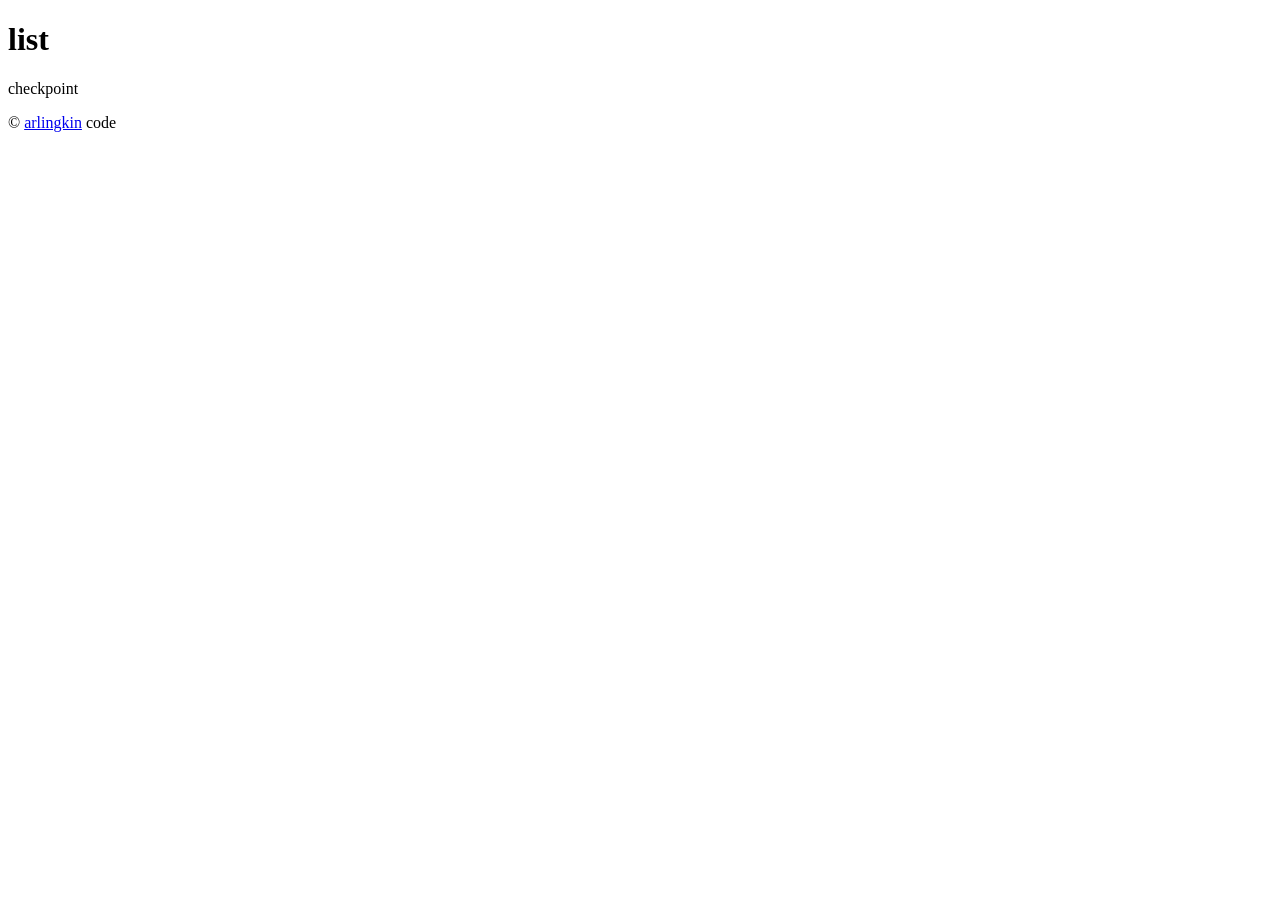
==== home.html @ f1d61ca7 "Add initial home.html file with basic structure" ====
<!DOCTYPE html>
<html lang="id">
  <head>
<meta charset="UTF-8">
<meta name viewport content="width=device-width, initial-scale=1.0">
<title>learn to code without ai</title>
<link rel="icon" href="icons/icon.svg">
</head>
  <style>
    :root {
      bg: 
  </style>
<body>
  <h1>list</h1>
  <p>
    checkpoint
  </p>
</body>
<footer>
  © <a href="https://github.com/arlingkin">arlingkin</a> code
</footer>
<script>
  
</script>
</html>
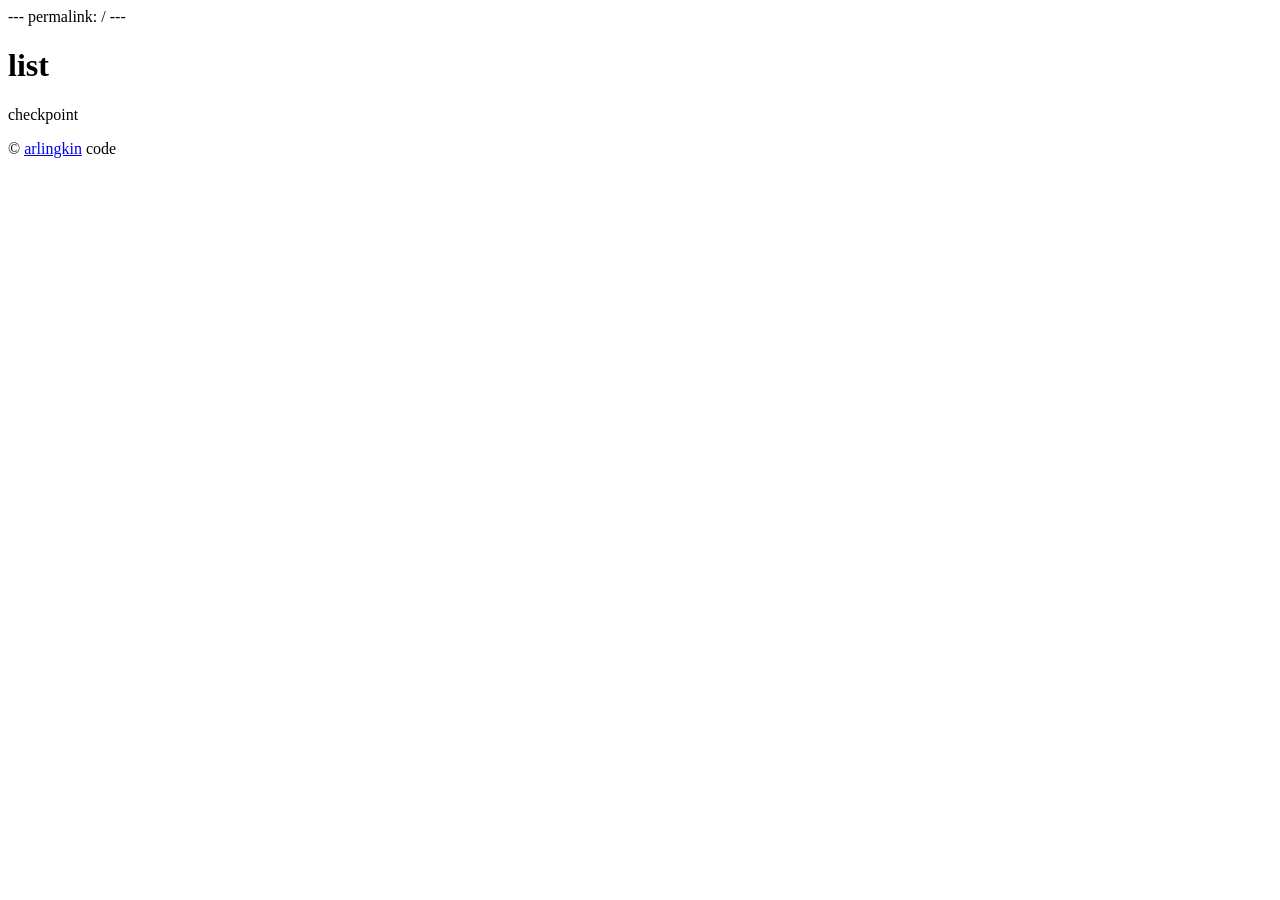
==== commit 3d4cf62d: "Add permalink to home.html" ====
--- a/home.html
+++ b/home.html
@@ -1,3 +1,6 @@
+---
+permalink: /
+---
 <!DOCTYPE html>
 <html lang="id">
   <head>
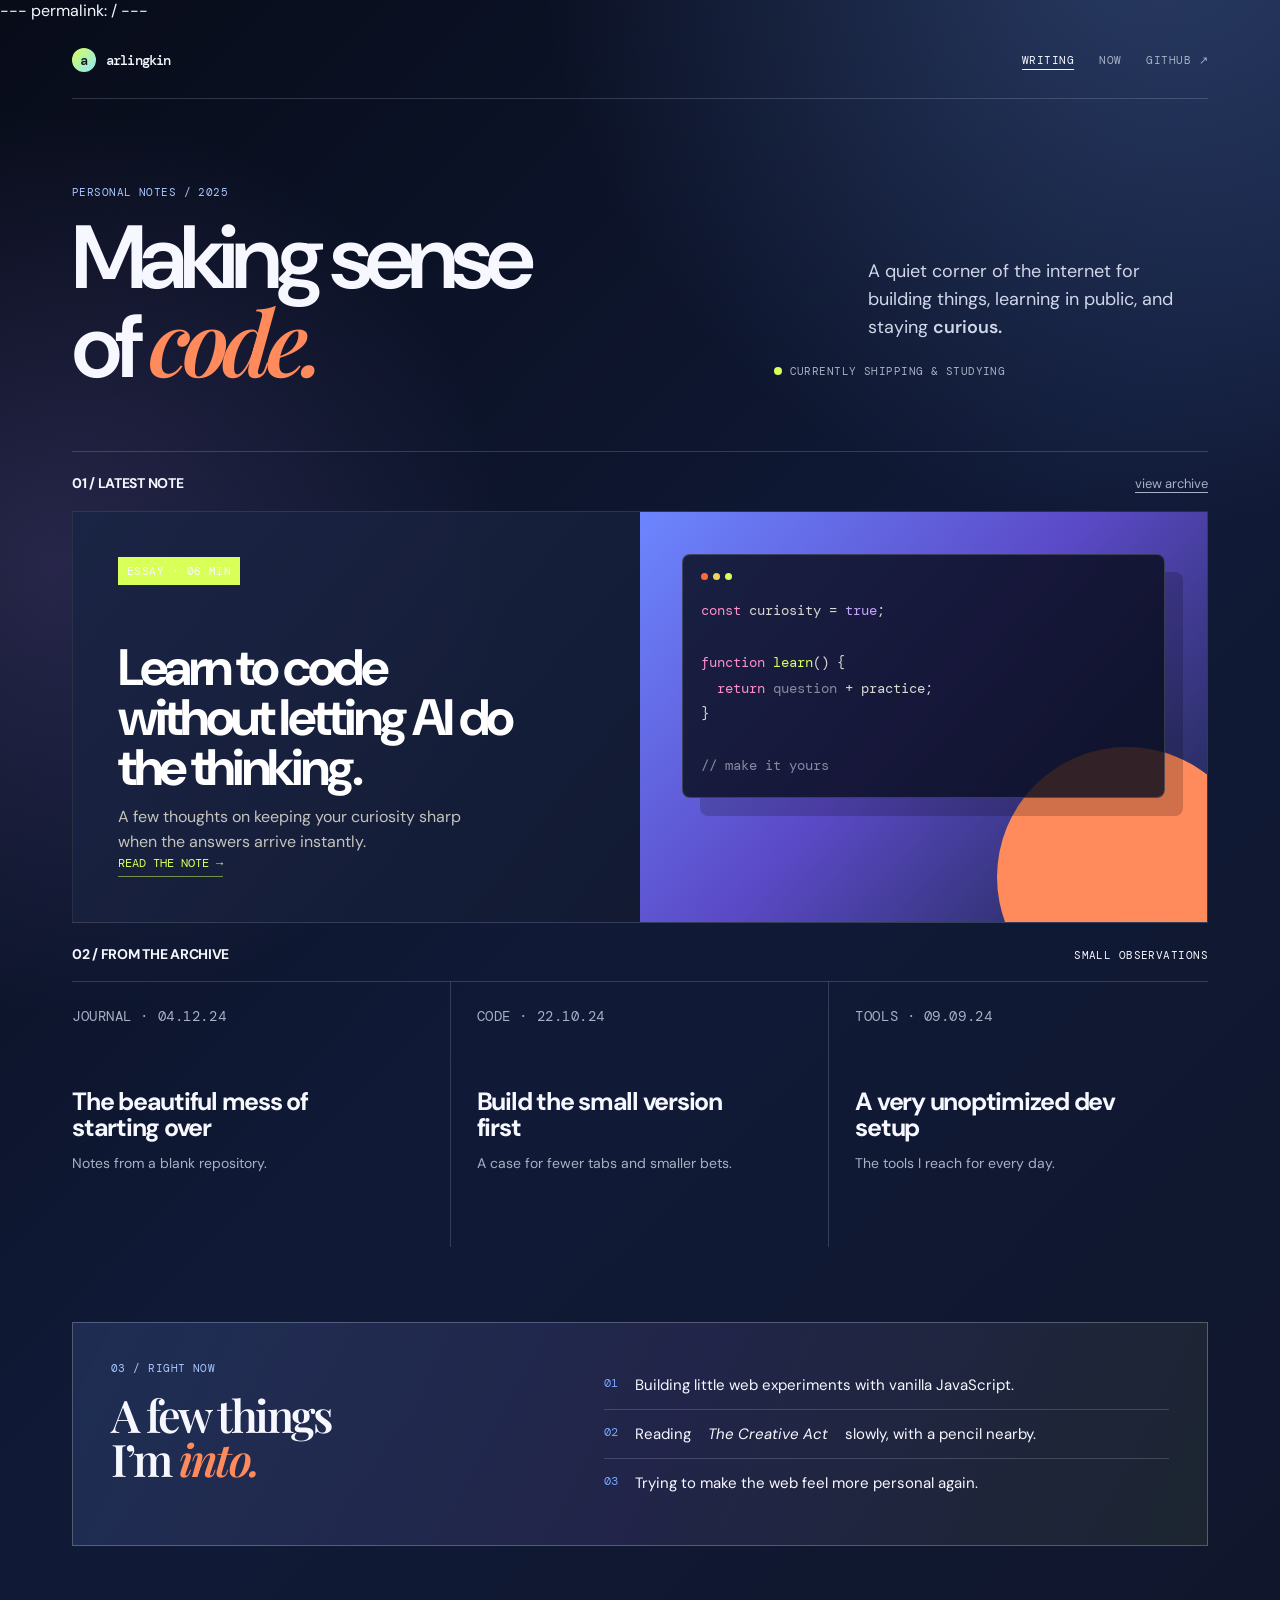
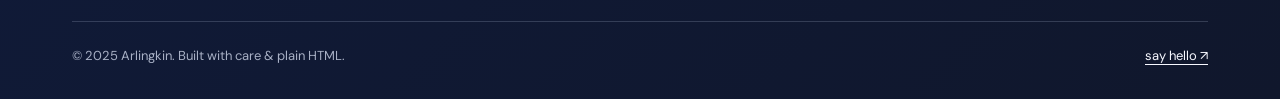
==== commit cba54eec: "Personalize blog identity and dark theme" ====
--- a/home.html
+++ b/home.html
@@ -3,26 +3,80 @@
 ---
 <!DOCTYPE html>
 <html lang="id">
-  <head>
-<meta charset="UTF-8">
-<meta name viewport content="width=device-width, initial-scale=1.0">
-<title>learn to code without ai</title>
-<link rel="icon" href="icons/icon.svg">
+<head>
+  <meta charset="UTF-8">
+  <meta name="viewport" content="width=device-width, initial-scale=1.0">
+  <meta name="description" content="Personal blog Arlingkin tentang code, eksperimen, dan pelajaran kecil.">
+  <meta name="theme-color" content="#0a1020">
+  <meta name="color-scheme" content="dark">
+  <title>Arlingkin / notes on code</title>
+  <link rel="icon" type="image/png" href="icons/icon.png">
+  <link rel="preconnect" href="https://fonts.googleapis.com">
+  <link rel="preconnect" href="https://fonts.gstatic.com" crossorigin>
+  <link href="https://fonts.googleapis.com/css2?family=DM+Mono:wght@400;500&family=DM+Sans:opsz,wght@9..40,400;9..40,500;9..40,600;9..40,700&family=Playfair+Display:ital,wght@0,600;0,700;1,600&display=swap" rel="stylesheet">
+  <style>
+    :root { --ink:#f7f8ff; --muted:#a8b0c5; --line:rgba(216,224,255,.18); --paper:#0a1020; --panel:rgba(19,27,51,.76); --lime:#d9ff59; --orange:#ff8a5c; --blue:#78a6ff; --violet:#ae8cff; }
+    * { box-sizing:border-box; }
+    html { scroll-behavior:smooth; }
+    body { min-height:100vh; margin:0; color:var(--ink); background:radial-gradient(circle at 90% -5%,rgba(120,166,255,.26),transparent 29%),radial-gradient(circle at 4% 33%,rgba(174,140,255,.17),transparent 27%),linear-gradient(135deg,#080c19 0%,#101a37 52%,#10172c 100%); font-family:"DM Sans",Arial,sans-serif; }
+    a { color:inherit; text-decoration:none; }
+    .page { max-width:1200px; margin:auto; padding:0 32px; }
+    .eyebrow, .meta, .tag, .nav-link { font-family:"DM Mono",monospace; font-size:11px; letter-spacing:.04em; text-transform:uppercase; }
+    .site-header { min-height:78px; display:flex; align-items:center; justify-content:space-between; border-bottom:1px solid var(--line); }
+    .brand { display:flex; align-items:center; gap:10px; font-family:"DM Mono",monospace; font-size:14px; font-weight:500; letter-spacing:-.06em; }
+    .brand-mark { display:grid; width:24px; aspect-ratio:1; place-items:center; border-radius:50%; background:linear-gradient(135deg,var(--lime),#8ee8ff); color:#10152a; font-size:14px; }
+    nav { display:flex; gap:25px; color:var(--muted); }
+    .nav-link { transition:color .2s; } .nav-link:hover { color:var(--lime); }
+    .nav-link.active { color:var(--ink); text-decoration:underline; text-underline-offset:5px; }
+    .hero { padding:86px 0 62px; border-bottom:1px solid var(--line); }
+    .hero-grid { display:grid; grid-template-columns:1.2fr .8fr; gap:50px; align-items:end; }
+    .eyebrow { color:#a9c6ff; margin:0 0 18px; }
+    h1 { max-width:720px; margin:0; font-size:clamp(3.25rem,7vw,6.5rem); line-height:.92; font-weight:600; letter-spacing:-.075em; }
+    h1 em { color:var(--orange); font-family:"Playfair Display",serif; font-weight:600; letter-spacing:-.075em; }
+    .intro { max-width:340px; margin:0 0 7px auto; color:#d1d7e9; font-size:18px; line-height:1.55; }
+    .intro strong { font-weight:600; }
+    .status { display:flex; gap:8px; align-items:center; margin-top:22px; color:var(--muted); }
+    .pulse { width:8px; height:8px; border-radius:50%; background:var(--lime); box-shadow:0 0 0 0 rgba(217,255,89,.5); animation:pulse 2s infinite; }
+    @keyframes pulse { 70% { box-shadow:0 0 0 6px rgba(217,255,89,0); } 100% { box-shadow:0 0 0 0 rgba(217,255,89,0); } }
+    .section-head { display:flex; justify-content:space-between; align-items:baseline; padding:22px 0 18px; }
+    .section-head h2 { margin:0; font-size:14px; letter-spacing:-.02em; } .section-head a { color:var(--muted); border-bottom:1px solid currentColor; font-size:13px; }
+    .featured { border-bottom:1px solid var(--line); }
+    .feature-card { display:grid; grid-template-columns:1fr 1fr; min-height:390px; background:linear-gradient(130deg,rgba(26,36,68,.97),rgba(14,20,39,.97)); color:#fff; border:1px solid rgba(216,224,255,.12); border-bottom:0; overflow:hidden; }
+    .feature-copy { display:flex; flex-direction:column; align-items:flex-start; padding:45px; }
+    .tag { display:inline-flex; padding:7px 9px; color:var(--ink); background:var(--lime); }
+    .feature-copy h3 { max-width:420px; margin:58px 0 12px; font-size:clamp(2rem,4vw,3.8rem); line-height:.98; letter-spacing:-.065em; }
+    .feature-copy p { max-width:365px; margin:0; color:#c4c4bd; line-height:1.55; }
+    .read-link { margin-top:auto; font-family:"DM Mono",monospace; font-size:12px; color:var(--lime); border-bottom:1px solid rgba(217,255,89,.5); padding-bottom:5px; }
+    .code-art { position:relative; min-height:100%; padding:42px; overflow:hidden; background:linear-gradient(132deg,#6c86ff 0%,#5b4ac7 48%,#182441 100%); }
+    .code-art:before { content:""; position:absolute; width:260px; height:260px; right:-50px; bottom:-85px; border-radius:50%; background:var(--orange); }
+    .code-window { position:relative; z-index:1; padding:18px; background:rgba(9,14,30,.83); border:1px solid rgba(255,255,255,.17); border-radius:8px; box-shadow:18px 18px 0 rgba(0,0,0,.19); font:14px/1.85 "DM Mono",monospace; color:#d9d9d0; }
+    .dots { display:flex; gap:5px; margin-bottom:18px; }.dots i { width:7px;height:7px;border-radius:50%;background:#f0d35c;}.dots i:first-child{background:#ff6937}.dots i:last-child{background:#d9ff59}
+    .pink {color:#fc8ecb}.purple {color:#c3a4ff}.green {color:#d9ff59}.faint{color:#858a9f}
+    .article-grid { display:grid; grid-template-columns:repeat(3,1fr); border-top:1px solid var(--line); }
+    .article { min-height:265px; padding:24px 26px 28px 0; border-right:1px solid var(--line); transition:background .2s,padding .2s; }
+    .article:not(:first-child) { padding-left:26px; }.article:last-child { border-right:0; }
+    .article:hover { background:rgba(120,166,255,.08); }.article:hover h3 { color:var(--blue); }
+    .article .meta { color:var(--muted); }.article h3 { margin:62px 0 12px; max-width:270px; font-size:25px; line-height:1.05; letter-spacing:-.05em; transition:color .2s; }.article p { margin:0; color:var(--muted); font-size:14px; line-height:1.5; }
+    .now { display:grid; grid-template-columns:.9fr 1.1fr; gap:30px; margin:75px 0; padding:38px; border:1px solid rgba(216,224,255,.28); background:linear-gradient(115deg,rgba(120,166,255,.14),rgba(174,140,255,.11),rgba(217,255,89,.06)); }
+    .now h2 { margin:10px 0 0; font:600 clamp(2rem,3.5vw,3.2rem)/.98 "Playfair Display",serif; letter-spacing:-.055em; }.now h2 em { color:var(--orange); }
+    .now-list { margin:0; padding:0; list-style:none; }.now-list li { display:flex; gap:17px; padding:14px 0; border-bottom:1px solid var(--line); font-size:15px; }.now-list span { color:var(--blue); font-family:"DM Mono",monospace; font-size:12px; }.now-list li:last-child { border:0; }
+    footer { display:flex; justify-content:space-between; padding:25px 0 34px; border-top:1px solid var(--line); color:var(--muted); font-size:13px; } footer a { color:var(--ink); border-bottom:1px solid var(--ink); }
+    @media (max-width:700px) { .page{padding:0 20px} nav{gap:14px}.nav-link:nth-child(2){display:none}.hero{padding:62px 0 45px}.hero-grid,.feature-card,.now{grid-template-columns:1fr;gap:28px}.intro{margin:0}.feature-card{min-height:0}.feature-copy{min-height:355px;padding:31px}.feature-copy h3{margin:42px 0 12px}.code-art{min-height:280px;padding:26px}.article-grid{grid-template-columns:1fr}.article,.article:not(:first-child){min-height:190px;padding:22px 0;border-right:0;border-bottom:1px solid var(--line)}.article h3{margin:35px 0 9px}.now{margin:48px 0;padding:26px}footer{gap:14px;flex-direction:column} }
+  </style>
 </head>
-  <style>
-    :root {
-      bg: 
-  </style>
 <body>
-  <h1>list</h1>
-  <p>
-    checkpoint
-  </p>
+  <div class="page">
+    <header class="site-header">
+      <a class="brand" href="#top" aria-label="Arlingkin home"><span class="brand-mark">a</span>arlingkin</a>
+      <nav aria-label="Primary navigation"><a class="nav-link active" href="#writing">writing</a><a class="nav-link" href="#now">now</a><a class="nav-link" href="https://github.com/arlingkin" target="_blank" rel="noreferrer">github ↗</a></nav>
+    </header>
+    <main id="top">
+      <section class="hero" aria-labelledby="hero-title"><div class="hero-grid"><div><p class="eyebrow">Personal notes / 2025</p><h1 id="hero-title">Making sense<br>of <em>code.</em></h1></div><div><p class="intro">A quiet corner of the internet for building things, learning in public, and staying <strong>curious.</strong></p><p class="status meta"><span class="pulse"></span>currently shipping &amp; studying</p></div></div></section>
+      <section class="featured" id="writing" aria-labelledby="featured-title"><div class="section-head"><h2 id="featured-title">01 / LATEST NOTE</h2><a href="#archive">view archive</a></div><article class="feature-card"><div class="feature-copy"><span class="tag">ESSAY · 06 MIN</span><h3>Learn to code without letting AI do the thinking.</h3><p>A few thoughts on keeping your curiosity sharp when the answers arrive instantly.</p><a class="read-link" href="#archive">READ THE NOTE →</a></div><div class="code-art" aria-label="Decorative code illustration"><div class="code-window"><div class="dots"><i></i><i></i><i></i></div><span class="pink">const</span> curiosity = <span class="purple">true</span>;<br><br><span class="pink">function</span> <span class="green">learn</span>() {<br>&nbsp;&nbsp;<span class="pink">return</span> <span class="faint">question</span> + practice;<br>}<br><br><span class="faint">// make it yours</span></div></div></article></section>
+      <section id="archive" aria-labelledby="archive-title"><div class="section-head"><h2 id="archive-title">02 / FROM THE ARCHIVE</h2><span class="meta">small observations</span></div><div class="article-grid"><a class="article" href="#now"><p class="meta">JOURNAL · 04.12.24</p><h3>The beautiful mess of starting over</h3><p>Notes from a blank repository.</p></a><a class="article" href="#now"><p class="meta">CODE · 22.10.24</p><h3>Build the small version first</h3><p>A case for fewer tabs and smaller bets.</p></a><a class="article" href="#now"><p class="meta">TOOLS · 09.09.24</p><h3>A very unoptimized dev setup</h3><p>The tools I reach for every day.</p></a></div></section>
+      <section class="now" id="now" aria-labelledby="now-title"><div><p class="eyebrow">03 / RIGHT NOW</p><h2 id="now-title">A few things<br>I’m <em>into.</em></h2></div><ul class="now-list"><li><span>01</span>Building little web experiments with vanilla JavaScript.</li><li><span>02</span>Reading <em>The Creative Act</em> slowly, with a pencil nearby.</li><li><span>03</span>Trying to make the web feel more personal again.</li></ul></section>
+    </main>
+    <footer><span>© 2025 Arlingkin. Built with care &amp; plain HTML.</span><a href="mailto:linggasaja03@gmail.com">say hello ↗</a></footer>
+  </div>
 </body>
-<footer>
-  © <a href="https://github.com/arlingkin">arlingkin</a> code
-</footer>
-<script>
-  
-</script>
 </html>
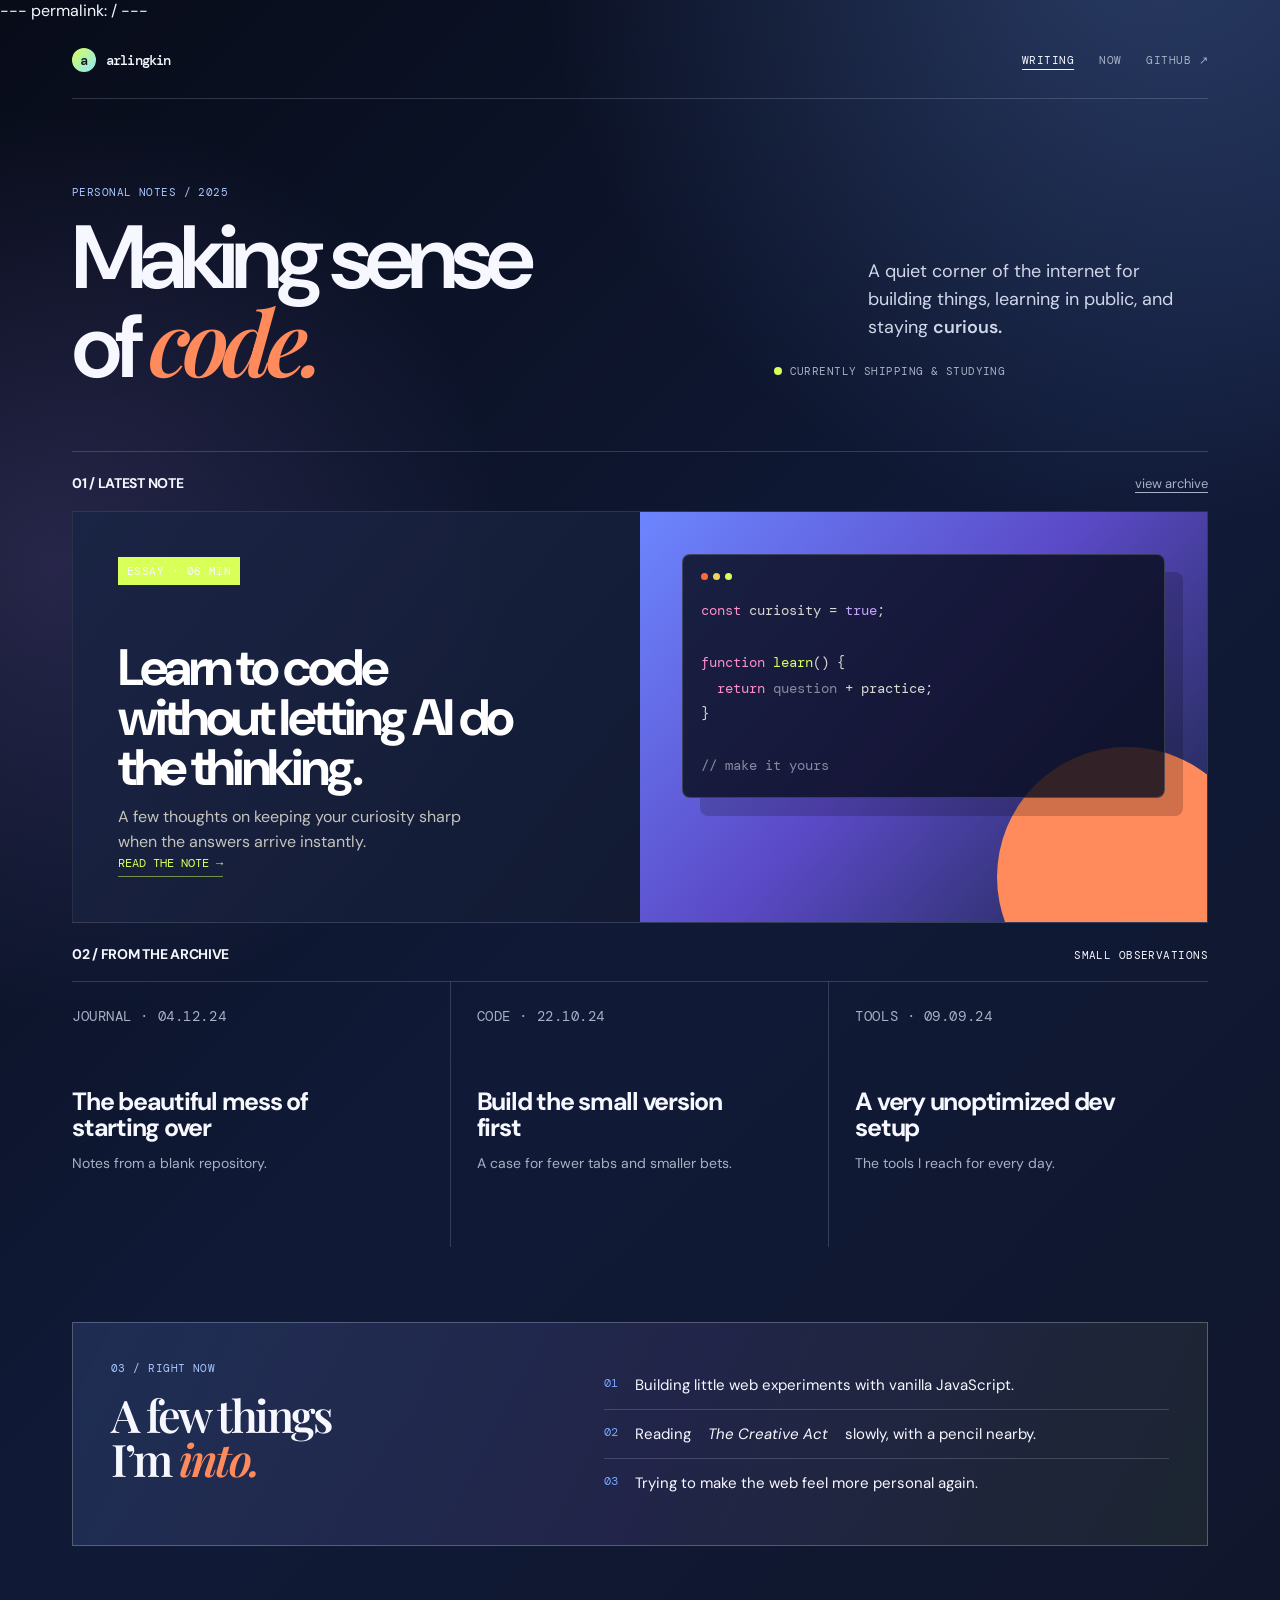
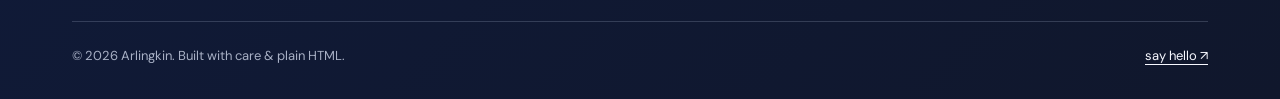
==== commit ce771c0e: "Update title and footer year in home.html" ====
--- a/home.html
+++ b/home.html
@@ -9,7 +9,7 @@
   <meta name="description" content="Personal blog Arlingkin tentang code, eksperimen, dan pelajaran kecil.">
   <meta name="theme-color" content="#0a1020">
   <meta name="color-scheme" content="dark">
-  <title>Arlingkin / notes on code</title>
+  <title>Arlingkin / About Me</title>
   <link rel="icon" type="image/png" href="icons/icon.png">
   <link rel="preconnect" href="https://fonts.googleapis.com">
   <link rel="preconnect" href="https://fonts.gstatic.com" crossorigin>
@@ -68,7 +68,7 @@
   <div class="page">
     <header class="site-header">
       <a class="brand" href="#top" aria-label="Arlingkin home"><span class="brand-mark">a</span>arlingkin</a>
-      <nav aria-label="Primary navigation"><a class="nav-link active" href="#writing">writing</a><a class="nav-link" href="#now">now</a><a class="nav-link" href="https://github.com/arlingkin" target="_blank" rel="noreferrer">github ↗</a></nav>
+      <nav aria-label="Primary navigation"><a class="nav-link active" href="#writing">writing</a><a class="nav-link" href="#nowt">now</a><a class="nav-link" href="https://github.com/arlingkin" target="_blank" rel="noreferrer">github ↗</a></nav>
     </header>
     <main id="top">
       <section class="hero" aria-labelledby="hero-title"><div class="hero-grid"><div><p class="eyebrow">Personal notes / 2025</p><h1 id="hero-title">Making sense<br>of <em>code.</em></h1></div><div><p class="intro">A quiet corner of the internet for building things, learning in public, and staying <strong>curious.</strong></p><p class="status meta"><span class="pulse"></span>currently shipping &amp; studying</p></div></div></section>
@@ -76,7 +76,7 @@
       <section id="archive" aria-labelledby="archive-title"><div class="section-head"><h2 id="archive-title">02 / FROM THE ARCHIVE</h2><span class="meta">small observations</span></div><div class="article-grid"><a class="article" href="#now"><p class="meta">JOURNAL · 04.12.24</p><h3>The beautiful mess of starting over</h3><p>Notes from a blank repository.</p></a><a class="article" href="#now"><p class="meta">CODE · 22.10.24</p><h3>Build the small version first</h3><p>A case for fewer tabs and smaller bets.</p></a><a class="article" href="#now"><p class="meta">TOOLS · 09.09.24</p><h3>A very unoptimized dev setup</h3><p>The tools I reach for every day.</p></a></div></section>
       <section class="now" id="now" aria-labelledby="now-title"><div><p class="eyebrow">03 / RIGHT NOW</p><h2 id="now-title">A few things<br>I’m <em>into.</em></h2></div><ul class="now-list"><li><span>01</span>Building little web experiments with vanilla JavaScript.</li><li><span>02</span>Reading <em>The Creative Act</em> slowly, with a pencil nearby.</li><li><span>03</span>Trying to make the web feel more personal again.</li></ul></section>
     </main>
-    <footer><span>© 2025 Arlingkin. Built with care &amp; plain HTML.</span><a href="mailto:linggasaja03@gmail.com">say hello ↗</a></footer>
+    <footer><span>© 2026 Arlingkin. Built with care &amp; plain HTML.</span><a href="mailto:linggasaja03@gmail.com">say hello ↗</a></footer>
   </div>
 </body>
 </html>
